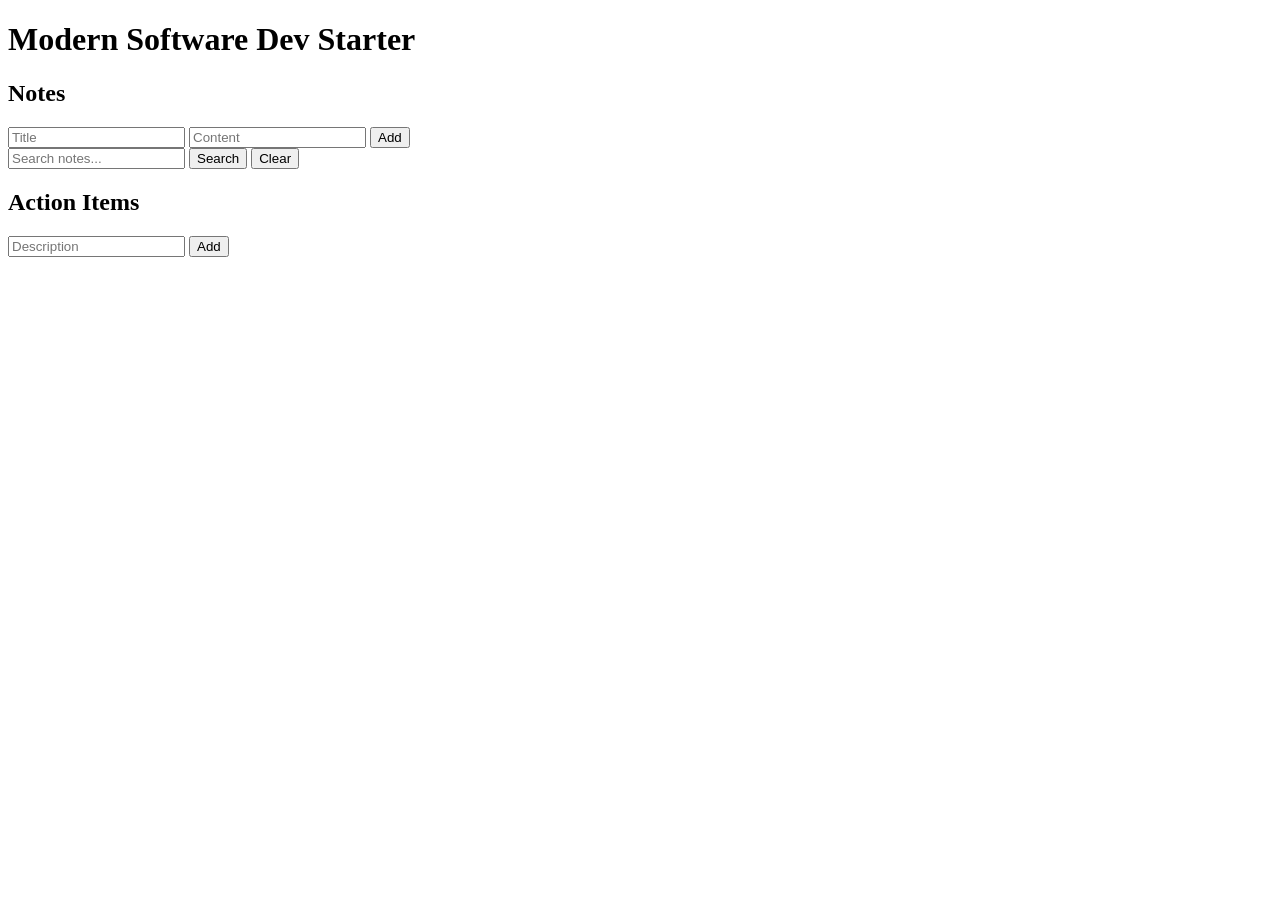
==== week4/frontend/index.html @ 8e6fe266 "feat: add notes search, edit, delete and fix script path" ====
<!doctype html>
<html>
  <head>
    <meta charset="utf-8" />
    <meta name="viewport" content="width=device-width, initial-scale=1" />
    <title>Modern Software Dev Starter</title>
    <link rel="stylesheet" href="/static/styles.css" />
  </head>
  <body>
    <main>
      <h1>Modern Software Dev Starter</h1>

      <section>
        <h2>Notes</h2>
        <form id="note-form">
          <input id="note-title" placeholder="Title" required />
          <input id="note-content" placeholder="Content" required />
          <button type="submit">Add</button>
        </form>
        <form id="search-form">
          <input id="search-input" placeholder="Search notes..." />
          <button type="submit">Search</button>
          <button type="button" id="clear-search">Clear</button>
        </form>
        <div id="edit-form" style="display:none;">
          <h3>Edit Note</h3>
          <input id="edit-title" placeholder="Title" />
          <input id="edit-content" placeholder="Content" />
          <button type="button" id="save-edit">Save</button>
          <button type="button" id="cancel-edit">Cancel</button>
        </div>
        <ul id="notes"></ul>
      </section>

      <section>
        <h2>Action Items</h2>
        <form id="action-form">
          <input id="action-desc" placeholder="Description" required />
          <button type="submit">Add</button>
        </form>
        <ul id="actions"></ul>
      </section>
    </main>

    <script src="/app.js"></script>
  </body>
</html>
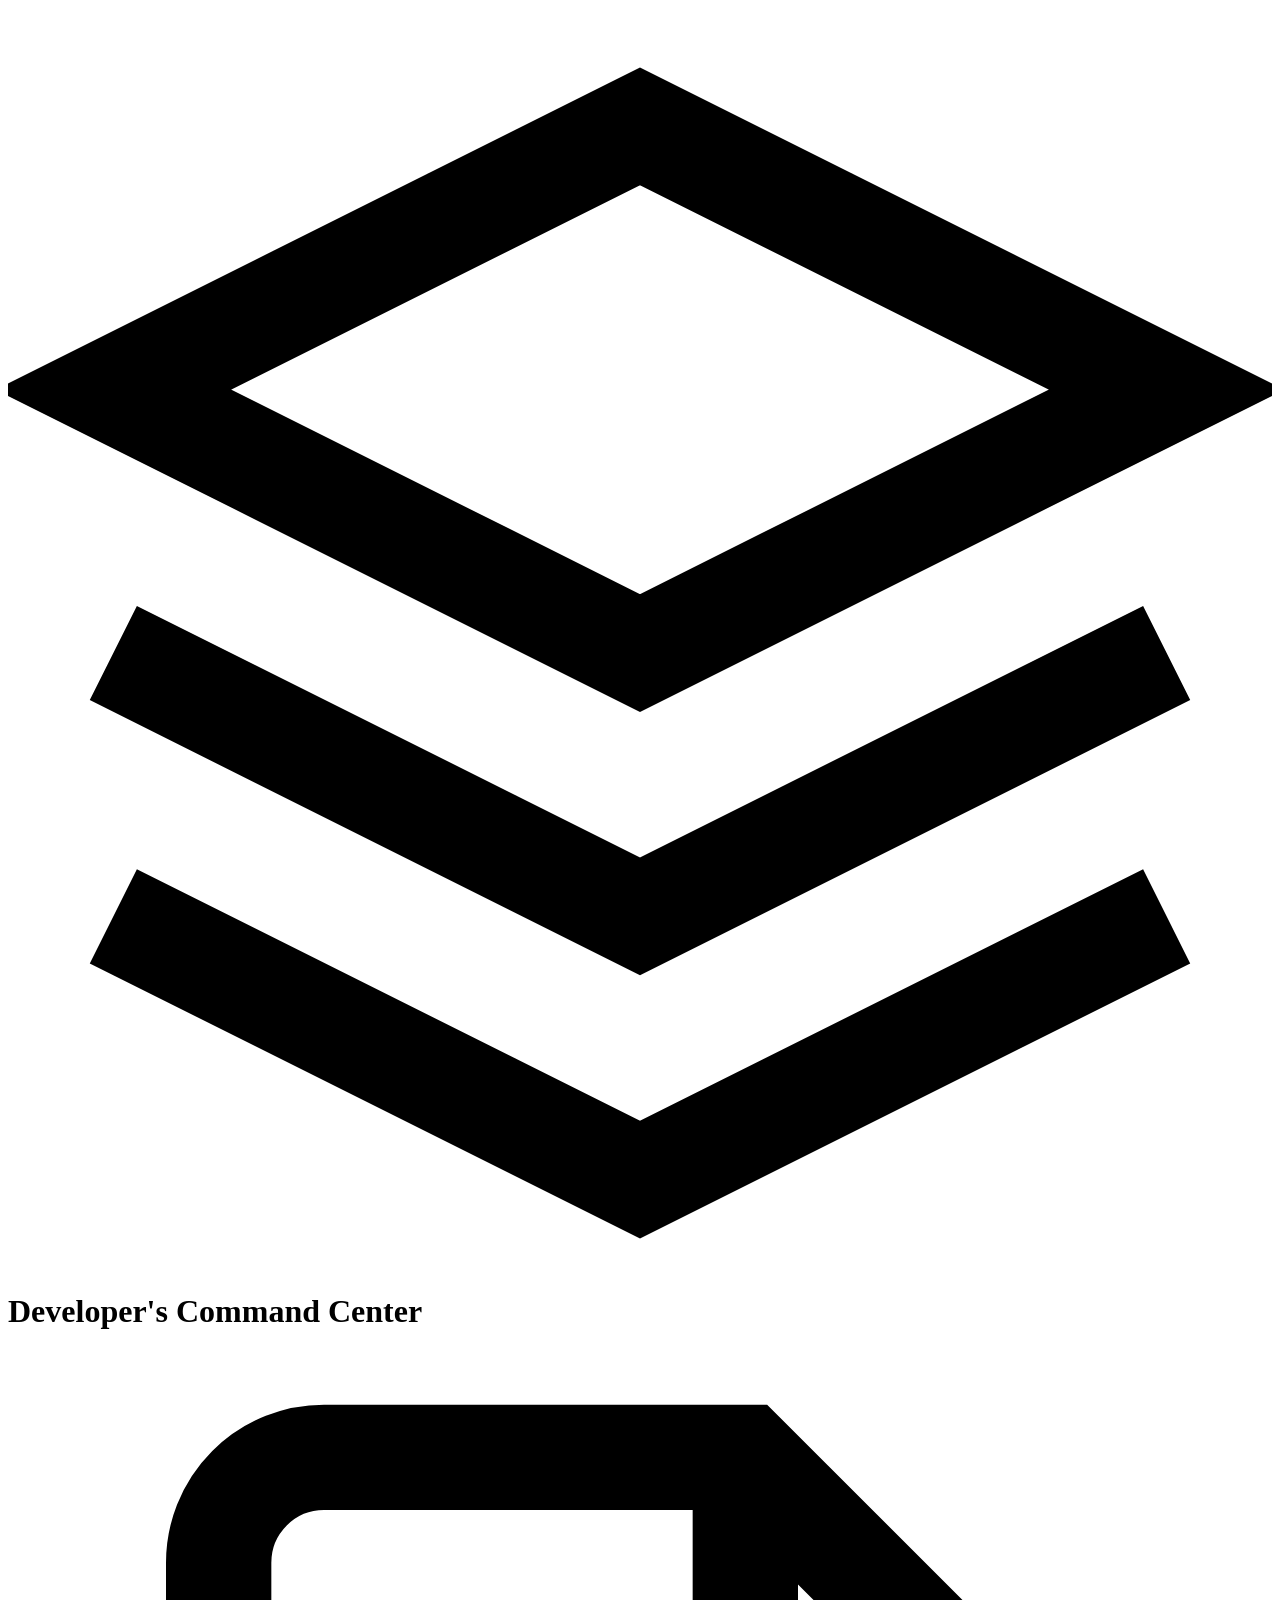
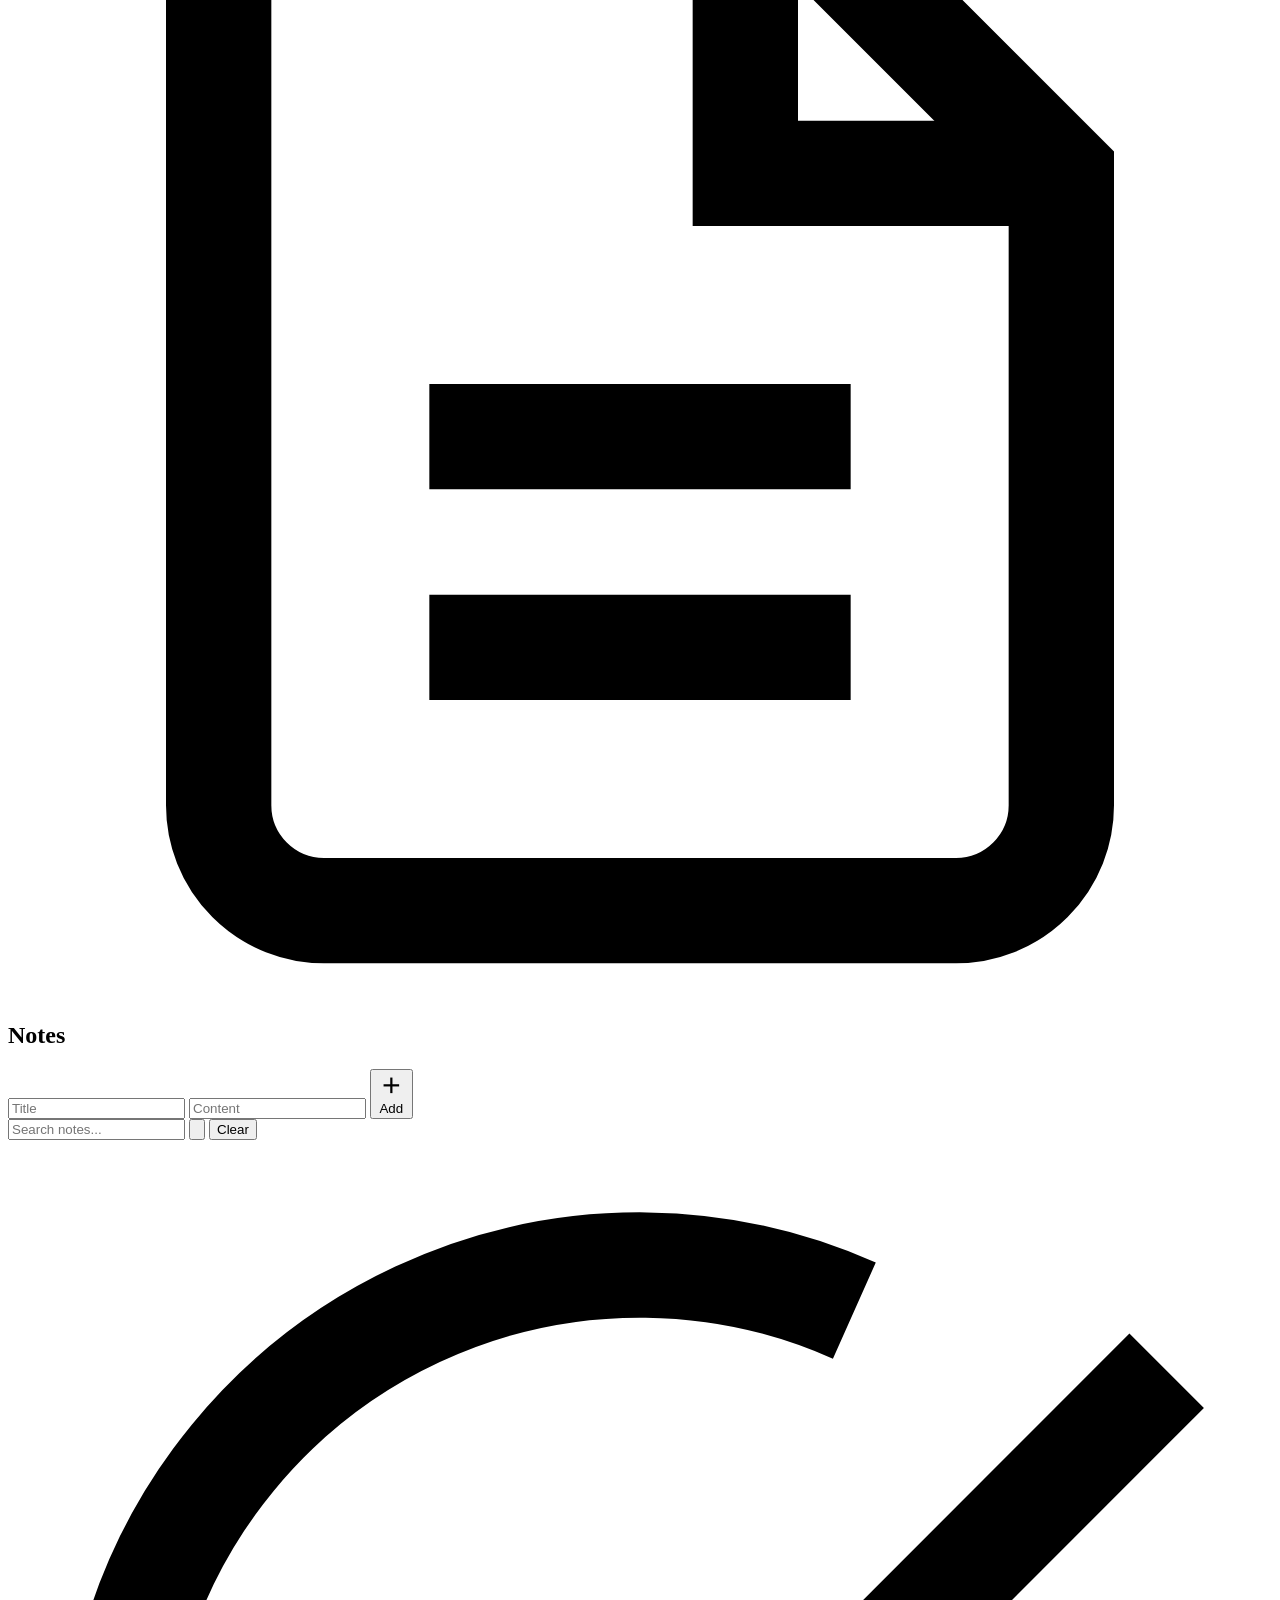
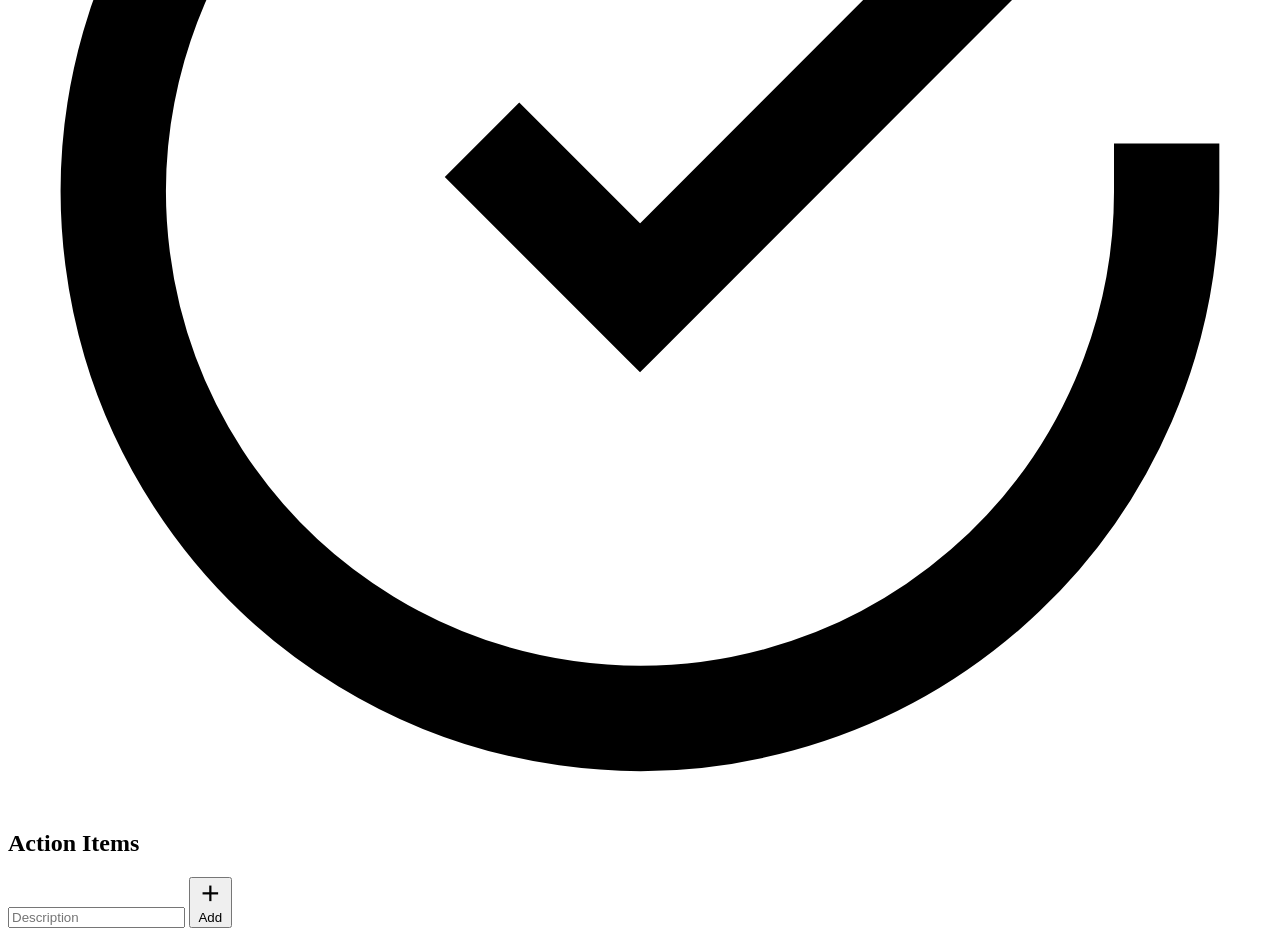
==== commit ed795e6e: "feat: redesign frontend with modern minimalist style and decorative elements" ====
--- a/week4/frontend/index.html
+++ b/week4/frontend/index.html
@@ -3,27 +3,62 @@
   <head>
     <meta charset="utf-8" />
     <meta name="viewport" content="width=device-width, initial-scale=1" />
-    <title>Modern Software Dev Starter</title>
-    <link rel="stylesheet" href="/static/styles.css" />
+    <title>Developer's Command Center</title>
+    <link rel="stylesheet" href="/styles.css" />
   </head>
   <body>
+    <div class="decoration">
+      <div class="shape circle-1"></div>
+      <div class="shape circle-2"></div>
+      <div class="shape circle-3"></div>
+      <div class="shape triangle-1"></div>
+      <div class="shape triangle-2"></div>
+    </div>
     <main>
-      <h1>Modern Software Dev Starter</h1>
+      <h1>
+        <svg class="icon" viewBox="0 0 24 24" fill="none" stroke="currentColor" stroke-width="2">
+          <path d="M12 2L2 7l10 5 10-5-10-5zM2 17l10 5 10-5M2 12l10 5 10-5"/>
+        </svg>
+        Developer's Command Center
+      </h1>
 
       <section>
-        <h2>Notes</h2>
+        <h2>
+          <svg class="icon-sm" viewBox="0 0 24 24" fill="none" stroke="currentColor" stroke-width="2">
+            <path d="M14 2H6a2 2 0 0 0-2 2v16a2 2 0 0 0 2 2h12a2 2 0 0 0 2-2V8z"/>
+            <polyline points="14 2 14 8 20 8"/>
+            <line x1="16" y1="13" x2="8" y2="13"/>
+            <line x1="16" y1="17" x2="8" y2="17"/>
+          </svg>
+          Notes
+        </h2>
         <form id="note-form">
           <input id="note-title" placeholder="Title" required />
           <input id="note-content" placeholder="Content" required />
-          <button type="submit">Add</button>
+          <button type="submit">
+            <svg class="icon-sm" viewBox="0 0 24 24" fill="none" stroke="currentColor" stroke-width="2">
+              <line x1="12" y1="5" x2="12" y2="19"/><line x1="5" y1="12" x2="19" y2="12"/>
+            </svg>
+            Add
+          </button>
         </form>
         <form id="search-form">
           <input id="search-input" placeholder="Search notes..." />
-          <button type="submit">Search</button>
+          <button type="submit">
+            <svg class="icon-sm" viewBox="0 0 24 24" fill="none" stroke="currentColor" stroke-width="2">
+              <circle cx="11" cy="11" r="8"/><line x1="21" y1="21" x2="16.65" y2="16.65"/>
+            </svg>
+          </button>
           <button type="button" id="clear-search">Clear</button>
         </form>
         <div id="edit-form" style="display:none;">
-          <h3>Edit Note</h3>
+          <h3>
+            <svg class="icon-sm" viewBox="0 0 24 24" fill="none" stroke="currentColor" stroke-width="2">
+              <path d="M11 4H4a2 2 0 0 0-2 2v14a2 2 0 0 0 2 2h14a2 2 0 0 0 2-2v-7"/>
+              <path d="M18.5 2.5a2.121 2.121 0 0 1 3 3L12 15l-4 1 1-4 9.5-9.5z"/>
+            </svg>
+            Edit Note
+          </h3>
           <input id="edit-title" placeholder="Title" />
           <input id="edit-content" placeholder="Content" />
           <button type="button" id="save-edit">Save</button>
@@ -33,10 +68,21 @@
       </section>
 
       <section>
-        <h2>Action Items</h2>
+        <h2>
+          <svg class="icon-sm" viewBox="0 0 24 24" fill="none" stroke="currentColor" stroke-width="2">
+            <path d="M22 11.08V12a10 10 0 1 1-5.93-9.14"/>
+            <polyline points="22 4 12 14.01 9 11.01"/>
+          </svg>
+          Action Items
+        </h2>
         <form id="action-form">
           <input id="action-desc" placeholder="Description" required />
-          <button type="submit">Add</button>
+          <button type="submit">
+            <svg class="icon-sm" viewBox="0 0 24 24" fill="none" stroke="currentColor" stroke-width="2">
+              <line x1="12" y1="5" x2="12" y2="19"/><line x1="5" y1="12" x2="19" y2="12"/>
+            </svg>
+            Add
+          </button>
         </form>
         <ul id="actions"></ul>
       </section>
